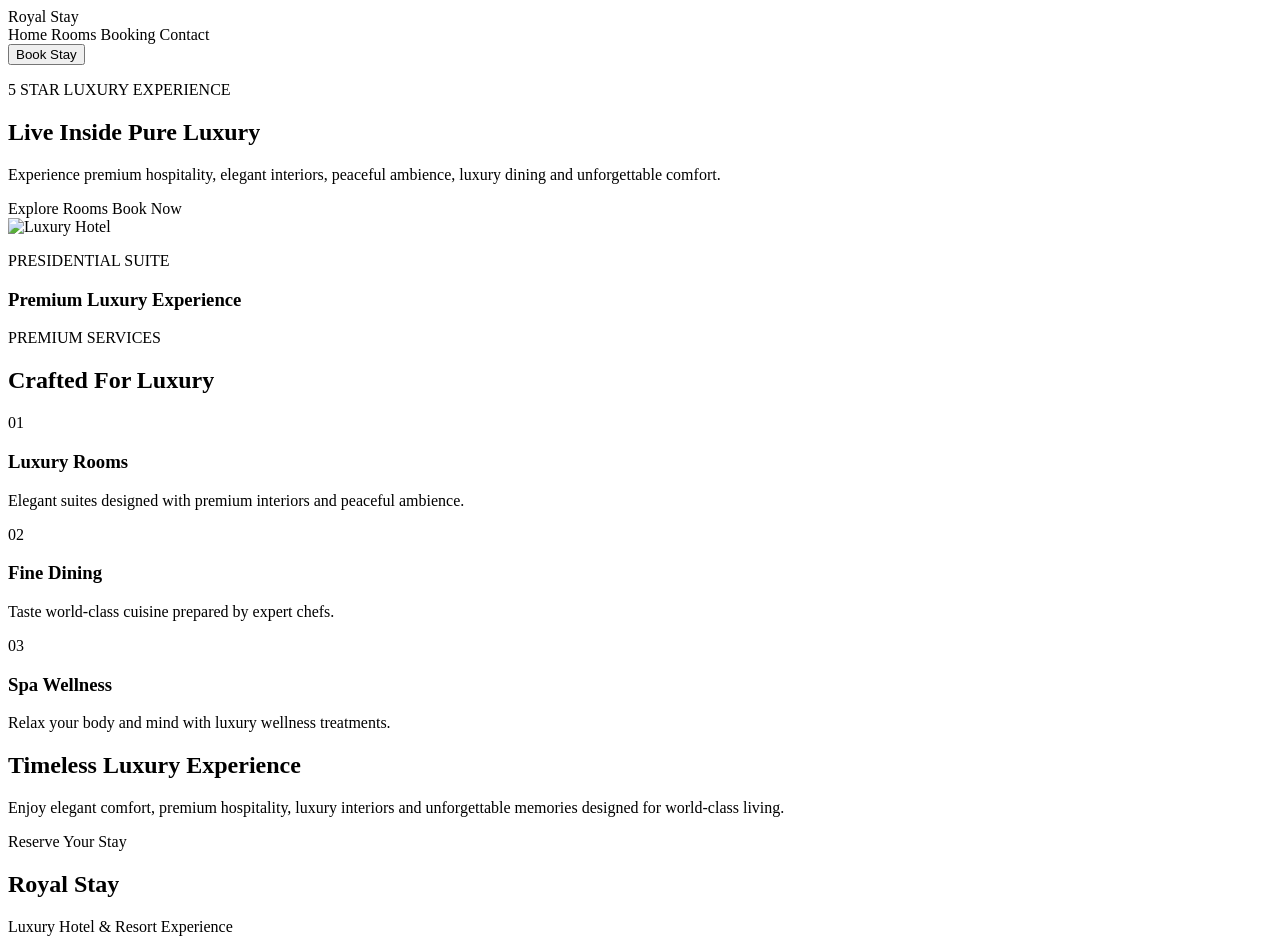
==== src/main/resources/templates/index.html @ 78cd1258 "sucessfully commited the first chnge" ====
<!DOCTYPE html>
<html lang="en" xmlns:th="http://www.thymeleaf.org">

<head>

    <meta charset="UTF-8">

    <meta name="viewport" content="width=device-width, initial-scale=1.0">

    <title>Royal Stay Luxury Hotel</title>

    <!-- GOOGLE FONT -->
    <link rel="preconnect" href="https://fonts.googleapis.com">

    <link rel="preconnect" href="https://fonts.gstatic.com" crossorigin>

    <link href="https://fonts.googleapis.com/css2?family=Manrope:wght@300;400;500;600;700;800&family=Cormorant+Garamond:wght@400;500;600;700&display=swap" rel="stylesheet">

    <!-- STYLE CSS -->
    <link rel="stylesheet" th:href="@{/style.css}">

</head>

<body>

<!-- =========================
     NAVBAR
========================= -->

<header class="navbar">

    <div class="logo">
        Royal Stay
    </div>

    <nav class="nav-links">

        <a th:href="@{/}">
            Home
        </a>

        <a th:href="@{/rooms}">
            Rooms
        </a>

        <a th:href="@{/booking}">
            Booking
        </a>

        <a th:href="@{/contact}">
            Contact
        </a>

    </nav>

    <button class="nav-btn">
        Book Stay
    </button>

</header>

<!-- =========================
     HERO SECTION
========================= -->

<section class="hero">

    <div class="hero-left">

        <p class="tag">
            5 STAR LUXURY EXPERIENCE
        </p>

        <h1>
            Live Inside
            Pure Luxury
        </h1>

        <p class="hero-text">

            Experience premium hospitality,
            elegant interiors, peaceful ambience,
            luxury dining and unforgettable comfort.

        </p>

        <div class="hero-buttons">

            <a th:href="@{/rooms}" class="primary-btn">

                Explore Rooms

            </a>

            <a th:href="@{/booking}" class="secondary-btn">

                Book Now

            </a>

        </div>

    </div>

    <div class="hero-right">

        <img th:src="@{/images/roomindex.jpg}" alt="Luxury Hotel">

        <div class="floating-card">

            <p>
                PRESIDENTIAL SUITE
            </p>

            <h3>
                Premium Luxury Experience
            </h3>

        </div>

    </div>

</section>

<!-- =========================
     SERVICES
========================= -->

<section class="services">

    <div class="section-title">

        <p>
            PREMIUM SERVICES
        </p>

        <h2>
            Crafted For Luxury
        </h2>

    </div>

    <div class="services-grid">

        <!-- CARD 1 -->

        <div class="service-card">

            <div class="service-number">
                01
            </div>

            <h3>
                Luxury Rooms
            </h3>

            <p>

                Elegant suites designed with
                premium interiors and peaceful ambience.

            </p>

        </div>

        <!-- CARD 2 -->

        <div class="service-card">

            <div class="service-number">
                02
            </div>

            <h3>
                Fine Dining
            </h3>

            <p>

                Taste world-class cuisine
                prepared by expert chefs.

            </p>

        </div>

        <!-- CARD 3 -->

        <div class="service-card">

            <div class="service-number">
                03
            </div>

            <h3>
                Spa Wellness
            </h3>

            <p>

                Relax your body and mind
                with luxury wellness treatments.

            </p>

        </div>

    </div>

</section>

<!-- =========================
     EXPERIENCE SECTION
========================= -->

<section class="experience">

    <h2>
        Timeless Luxury Experience
    </h2>

    <p>

        Enjoy elegant comfort, premium hospitality,
        luxury interiors and unforgettable memories
        designed for world-class living.

    </p>

    <a th:href="@{/booking}" class="primary-btn">

        Reserve Your Stay

    </a>

</section>

<!-- =========================
     FOOTER
========================= -->

<footer>

    <h2>
        Royal Stay
    </h2>

    <p>
        Luxury Hotel & Resort Experience
    </p>

</footer>

</body>

</html>
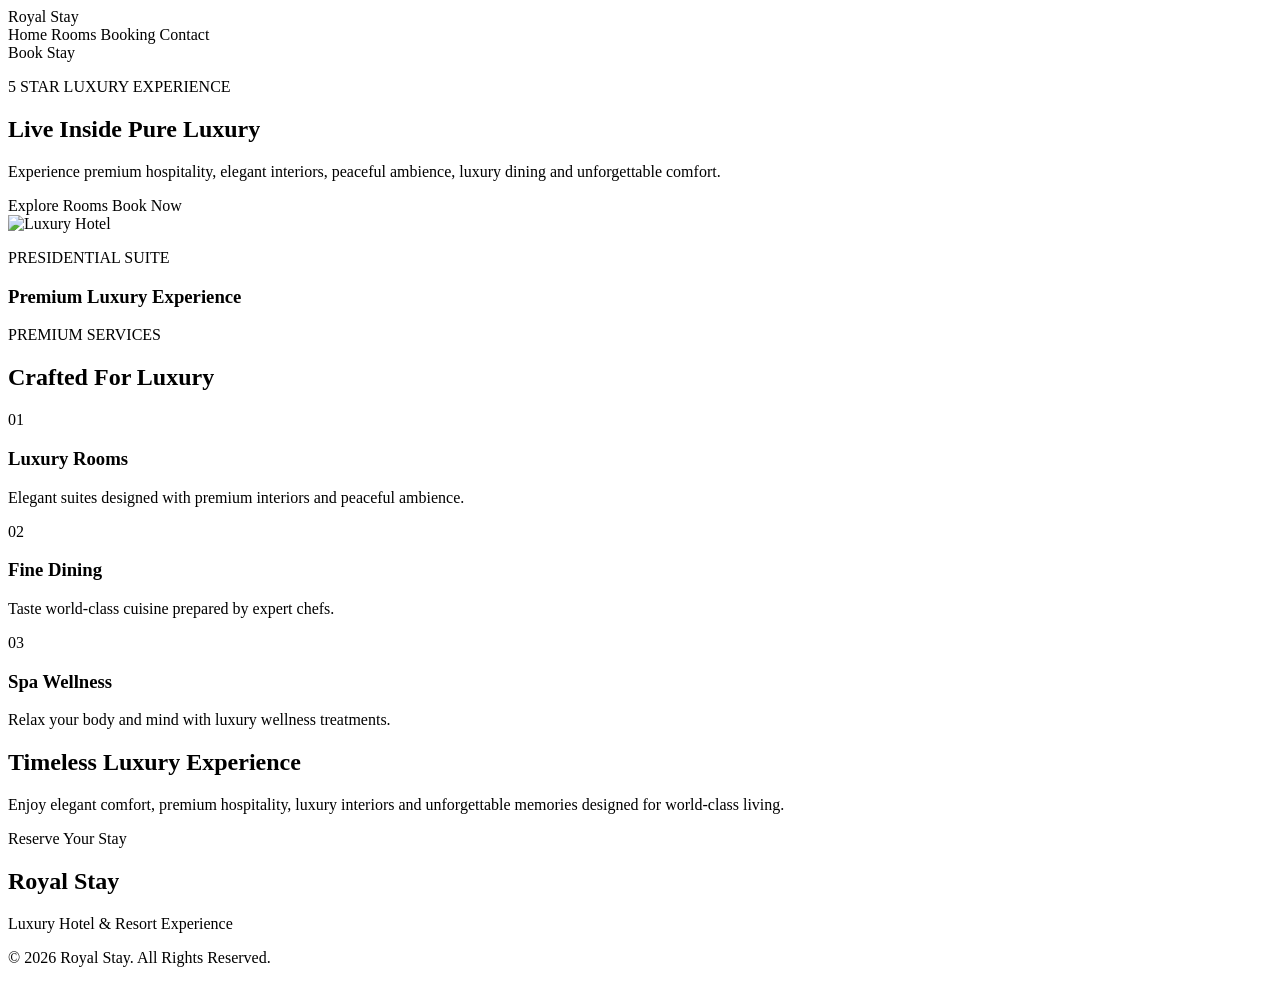
==== commit da750c59: "Implemented hotel booking and contact management modules" ====
--- a/src/main/resources/templates/index.html
+++ b/src/main/resources/templates/index.html
@@ -5,19 +5,25 @@
 
     <meta charset="UTF-8">
 
-    <meta name="viewport" content="width=device-width, initial-scale=1.0">
+    <meta name="viewport"
+          content="width=device-width, initial-scale=1.0">
 
     <title>Royal Stay Luxury Hotel</title>
 
-    <!-- GOOGLE FONT -->
-    <link rel="preconnect" href="https://fonts.googleapis.com">
-
-    <link rel="preconnect" href="https://fonts.gstatic.com" crossorigin>
-
-    <link href="https://fonts.googleapis.com/css2?family=Manrope:wght@300;400;500;600;700;800&family=Cormorant+Garamond:wght@400;500;600;700&display=swap" rel="stylesheet">
-
-    <!-- STYLE CSS -->
-    <link rel="stylesheet" th:href="@{/style.css}">
+    <!-- Google Fonts -->
+    <link rel="preconnect"
+          href="https://fonts.googleapis.com">
+
+    <link rel="preconnect"
+          href="https://fonts.gstatic.com"
+          crossorigin>
+
+    <link href="https://fonts.googleapis.com/css2?family=Manrope:wght@300;400;500;600;700;800&family=Cormorant+Garamond:wght@400;500;600;700&display=swap"
+          rel="stylesheet">
+
+    <!-- CSS -->
+    <link rel="stylesheet"
+          th:href="@{/style.css}">
 
 </head>
 
@@ -53,9 +59,10 @@
 
     </nav>
 
-    <button class="nav-btn">
+    <a th:href="@{/booking}"
+       class="nav-btn">
         Book Stay
-    </button>
+    </a>
 
 </header>
 
@@ -86,13 +93,15 @@
 
         <div class="hero-buttons">
 
-            <a th:href="@{/rooms}" class="primary-btn">
+            <a th:href="@{/rooms}"
+               class="primary-btn">
 
                 Explore Rooms
 
             </a>
 
-            <a th:href="@{/booking}" class="secondary-btn">
+            <a th:href="@{/booking}"
+               class="secondary-btn">
 
                 Book Now
 
@@ -104,7 +113,8 @@
 
     <div class="hero-right">
 
-        <img th:src="@{/images/roomindex.jpg}" alt="Luxury Hotel">
+        <img th:src="@{/images/roomindex.jpg}"
+             alt="Luxury Hotel">
 
         <div class="floating-card">
 
@@ -142,8 +152,6 @@
 
     <div class="services-grid">
 
-        <!-- CARD 1 -->
-
         <div class="service-card">
 
             <div class="service-number">
@@ -163,8 +171,6 @@
 
         </div>
 
-        <!-- CARD 2 -->
-
         <div class="service-card">
 
             <div class="service-number">
@@ -184,8 +190,6 @@
 
         </div>
 
-        <!-- CARD 3 -->
-
         <div class="service-card">
 
             <div class="service-number">
@@ -227,7 +231,8 @@
 
     </p>
 
-    <a th:href="@{/booking}" class="primary-btn">
+    <a th:href="@{/booking}"
+       class="primary-btn">
 
         Reserve Your Stay
 
@@ -249,6 +254,10 @@
         Luxury Hotel & Resort Experience
     </p>
 
+    <p>
+        © 2026 Royal Stay. All Rights Reserved.
+    </p>
+
 </footer>
 
 </body>
